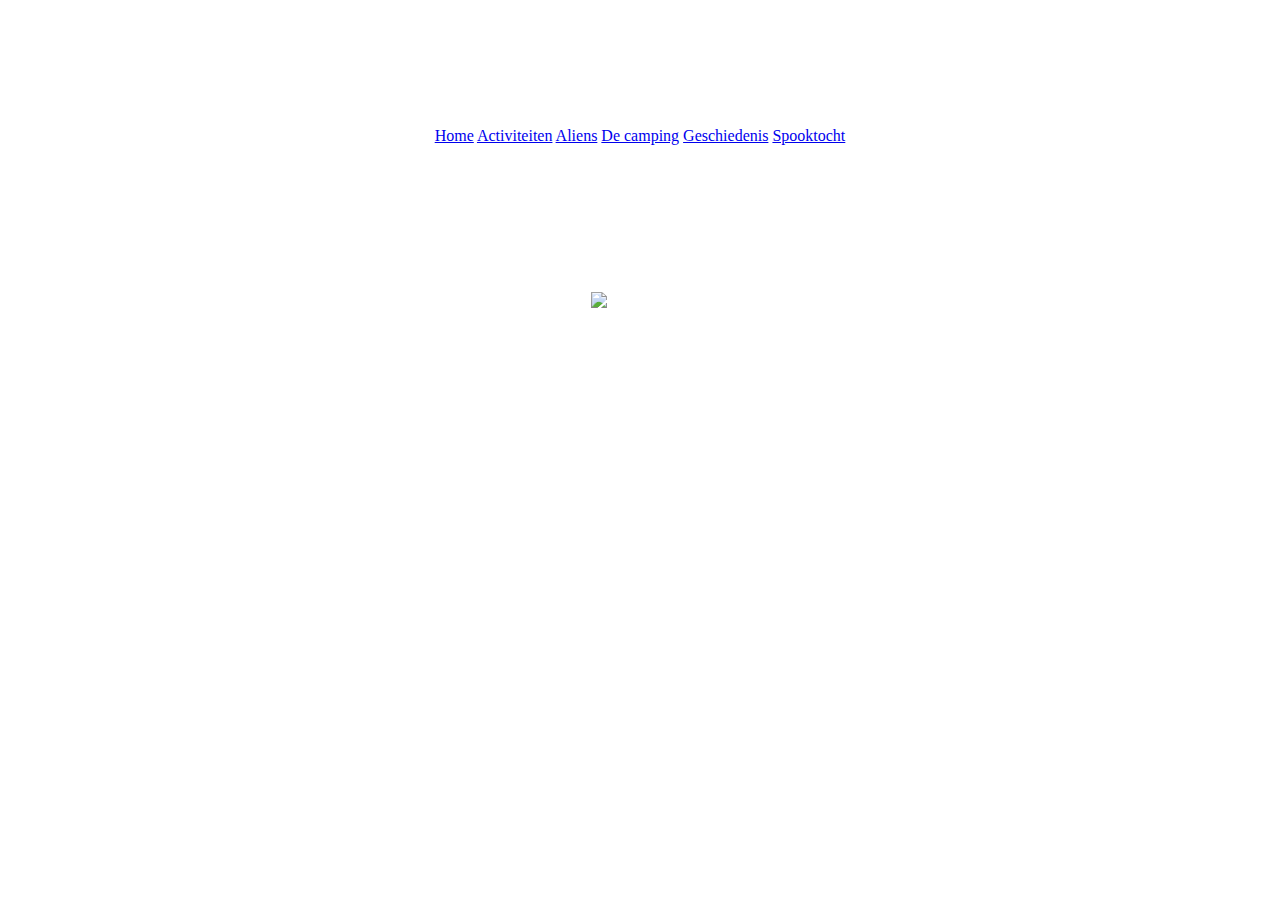
==== Website/index.html @ f0b02288 "index toegevoegd" ====
<!DOCTYPE html>

<html>

     <head>
         
        <title>Spookcamping de Wilgenhoeve</title>
		  
	    <link rel="stylesheet" href="styles/styles.css">
		
		
     </head>		
        
	 <body>
	  
		<div class="top">
		<h1>Spookcamping</h1>
		<h2>Home</h2>
		</div> 
		  
		<div class="nav">
		
        <a href="index.html">Home</a>
        <a href="Activiteiten.html">Activiteiten</a>		
        <a href="Aliens.html">Aliens</a>
		<a href="De_camping.html">De camping</a>
        <a href="Geschiedenis.html">Geschiedenis</a>		
        <a href="Spooktocht.html">Spooktocht</a>
		
  		
		</div>
	
		<h3><b>Welkom op spookcamping de Wilgenhoeve.</b></h3>
		
        <p>Hebben jij en je gezin in een spookachtig verblijf op een camping met griezelactiviteiten voor het hele gezin? Of wil je UFO's spotten met je vrienden?<br>
		Kom naar spookcamping de Wilgenhoeve. Wij hebben een kleine camping met 50 staanplaatsen in het midden van Drenthe.<br>
		Door de geschiedenis van het landgoed en de stille omgeving is dit de plaats om spoken, geesten en aliens te spotten. <br>
		Het hele jaar door heeft ons activiteitenteam plannen om onze bezoekers een leuke en spannende tijd te geven op ons mooie landgoed.<br>
		</p>
 
		<img src="../Materiaal/plaatjes/kampeerveld.jpg" alt="kampeerveld">
		
     </body>
  
 </html>
---- Website/styles/styles.css ----
/*de body word hier aangepast*/
body 
{
/*achtergrond word een gif van een hele blije gibby*/
	background-image: url("../../Materiaal/plaatjes/alienveld.jpg");
/*alle texten worden naar het midden verplaatst*/
	text-align: center;
	color: white;
}
/*aanpassingen aan alle koppen*/
h1,h2,h3,h4,h5,h6
{
/*maakt de ruimte tussen leters 3 pixels groter*/
	letter-spacing: 3px;
/*text grote van de kop*/
	font size: 80px;
}
img {
	max-height: 400px;
	width: auto;
}
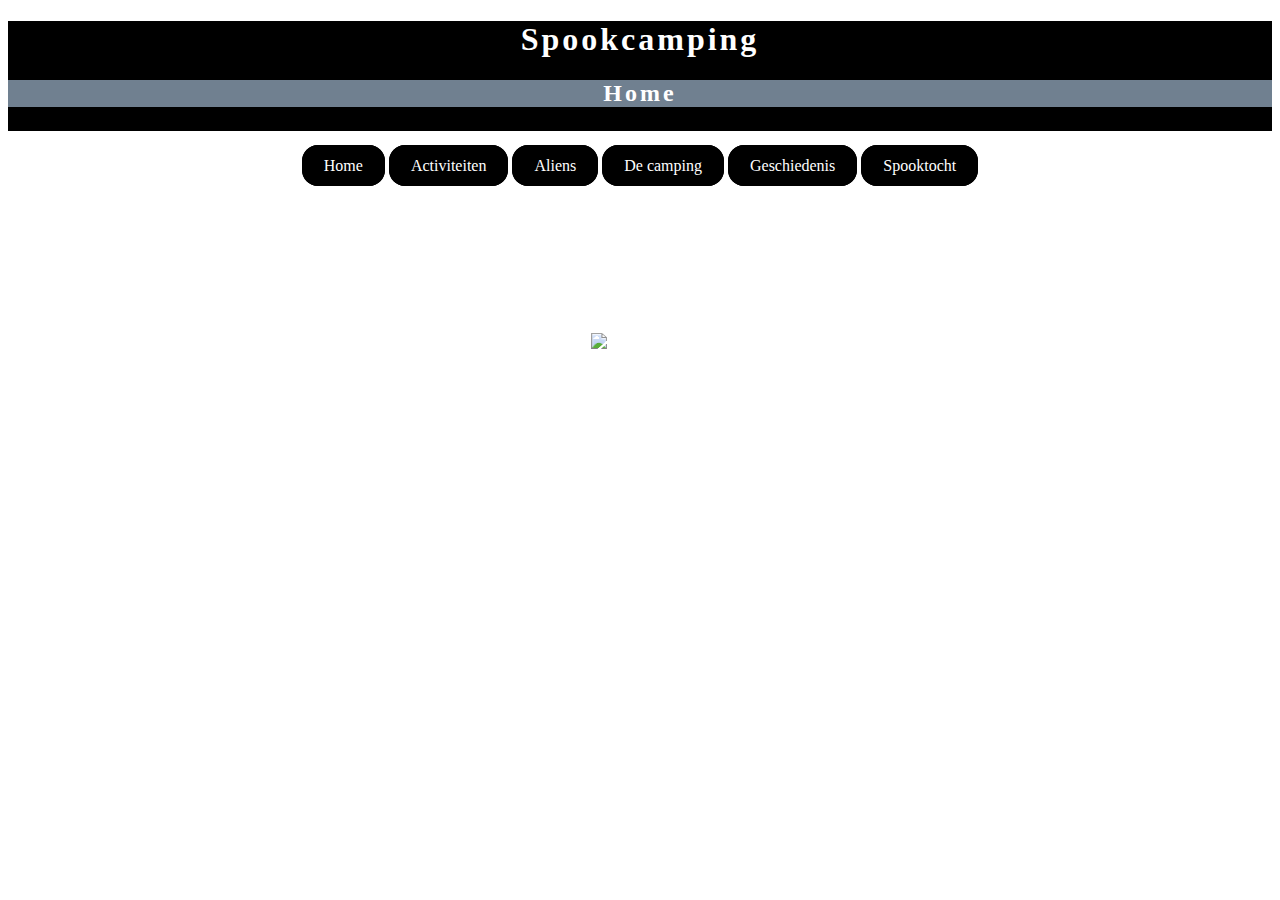
==== commit f77ee195: "wijziging added" ====
--- a/Website/index.html
+++ b/Website/index.html
@@ -20,14 +20,15 @@
 		  
 		<div class="nav">
 		
-        <a href="index.html">Home</a>
-        <a href="Activiteiten.html">Activiteiten</a>		
-        <a href="Aliens.html">Aliens</a>
-		<a href="De_camping.html">De camping</a>
-        <a href="Geschiedenis.html">Geschiedenis</a>		
-        <a href="Spooktocht.html">Spooktocht</a>
+		<ul>
+        <li><a href="index.html">Home</a></li>
+        <li><a href="Activiteiten.html">Activiteiten</a></li>		
+        <li><a href="Aliens.html">Aliens</a></li>
+		<li><a href="De_camping.html">De camping</a></li>
+        <li><a href="Geschiedenis.html">Geschiedenis</a></li>		
+        <li><a href="Spooktocht.html">Spooktocht</a></li>
+		</ul>
 		
-  		
 		</div>
 	
 		<h3><b>Welkom op spookcamping de Wilgenhoeve.</b></h3>
--- a/Website/styles/styles.css
+++ b/Website/styles/styles.css
@@ -18,4 +18,50 @@
 img {
 	max-height: 400px;
 	width: auto;
-}+}
+
+
+.top { 
+         width:100%;
+		 height: 110px;
+		 text-align: center;
+		 background-color: black;
+		 color: white;
+		  
+}
+
+.nav ul {
+			text-align: center;
+			padding: 10px 20px;
+}
+
+.nav li{
+  display:inline-block;
+   
+}
+
+ 
+
+.nav a{
+    
+    color: white;
+    background-color: black;
+    padding: 10px 20px;
+    border: 2px solid black;
+	border-radius: 16px;
+	text-decoration: none;
+ 
+
+}
+
+
+li a:hover {
+  background-color:SlateGray;
+       color: #fff;
+    
+}	
+
+h2 { top:0px;
+     background-color: SlateGray;
+	
+}
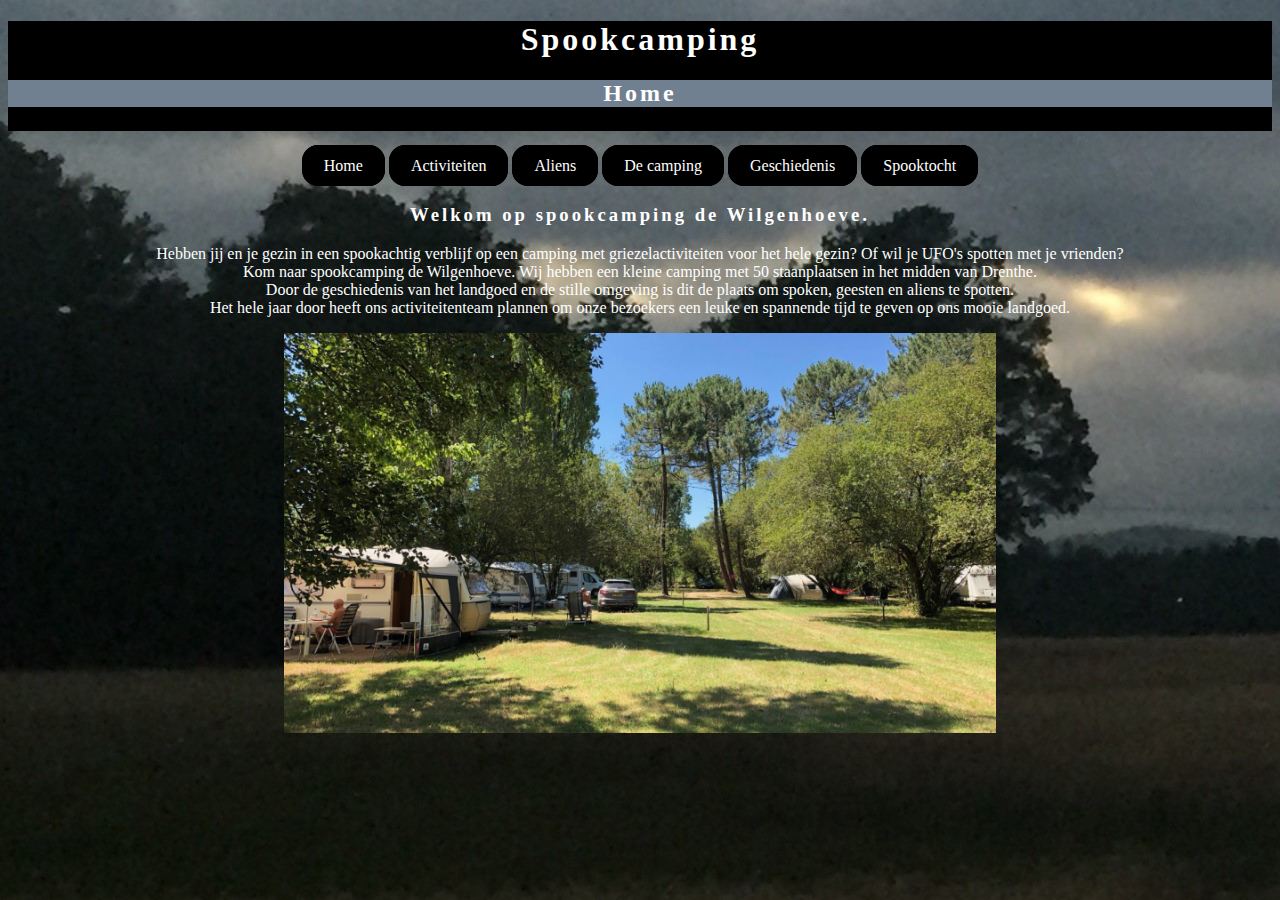
==== commit 8eb98171: "changed directory of the imagages map" ====
--- a/Website/index.html
+++ b/Website/index.html
@@ -3,44 +3,44 @@
 <html>
 
      <head>
-         
+
         <title>Spookcamping de Wilgenhoeve</title>
-		  
+
 	    <link rel="stylesheet" href="styles/styles.css">
-		
-		
-     </head>		
-        
+
+
+     </head>
+
 	 <body>
-	  
+
 		<div class="top">
 		<h1>Spookcamping</h1>
 		<h2>Home</h2>
-		</div> 
-		  
+		</div>
+
 		<div class="nav">
-		
+
 		<ul>
         <li><a href="index.html">Home</a></li>
-        <li><a href="Activiteiten.html">Activiteiten</a></li>		
+        <li><a href="Activiteiten.html">Activiteiten</a></li>
         <li><a href="Aliens.html">Aliens</a></li>
 		<li><a href="De_camping.html">De camping</a></li>
-        <li><a href="Geschiedenis.html">Geschiedenis</a></li>		
+        <li><a href="Geschiedenis.html">Geschiedenis</a></li>
         <li><a href="Spooktocht.html">Spooktocht</a></li>
 		</ul>
-		
+
 		</div>
-	
+
 		<h3><b>Welkom op spookcamping de Wilgenhoeve.</b></h3>
-		
+
         <p>Hebben jij en je gezin in een spookachtig verblijf op een camping met griezelactiviteiten voor het hele gezin? Of wil je UFO's spotten met je vrienden?<br>
 		Kom naar spookcamping de Wilgenhoeve. Wij hebben een kleine camping met 50 staanplaatsen in het midden van Drenthe.<br>
 		Door de geschiedenis van het landgoed en de stille omgeving is dit de plaats om spoken, geesten en aliens te spotten. <br>
 		Het hele jaar door heeft ons activiteitenteam plannen om onze bezoekers een leuke en spannende tijd te geven op ons mooie landgoed.<br>
 		</p>
- 
-		<img src="../Materiaal/plaatjes/kampeerveld.jpg" alt="kampeerveld">
-		
+
+		<img src="Plaatjes/kampeerveld.jpg" alt="kampeerveld">
+
      </body>
-  
- </html>+
+ </html>
--- a/Website/styles/styles.css
+++ b/Website/styles/styles.css
@@ -1,8 +1,8 @@
 /*de body word hier aangepast*/
-body 
+body
 {
 /*achtergrond word een gif van een hele blije gibby*/
-	background-image: url("../../Materiaal/plaatjes/alienveld.jpg");
+	background-image: url("../Plaatjes/alienveld.jpg");
 /*alle texten worden naar het midden verplaatst*/
 	text-align: center;
 	color: white;
@@ -21,13 +21,13 @@
 }
 
 
-.top { 
+.top {
          width:100%;
 		 height: 110px;
 		 text-align: center;
 		 background-color: black;
 		 color: white;
-		  
+
 }
 
 .nav ul {
@@ -37,20 +37,20 @@
 
 .nav li{
   display:inline-block;
-   
+
 }
 
- 
+
 
 .nav a{
-    
+
     color: white;
     background-color: black;
     padding: 10px 20px;
     border: 2px solid black;
 	border-radius: 16px;
 	text-decoration: none;
- 
+
 
 }
 
@@ -58,10 +58,10 @@
 li a:hover {
   background-color:SlateGray;
        color: #fff;
-    
-}	
+
+}
 
 h2 { top:0px;
      background-color: SlateGray;
-	
+
 }
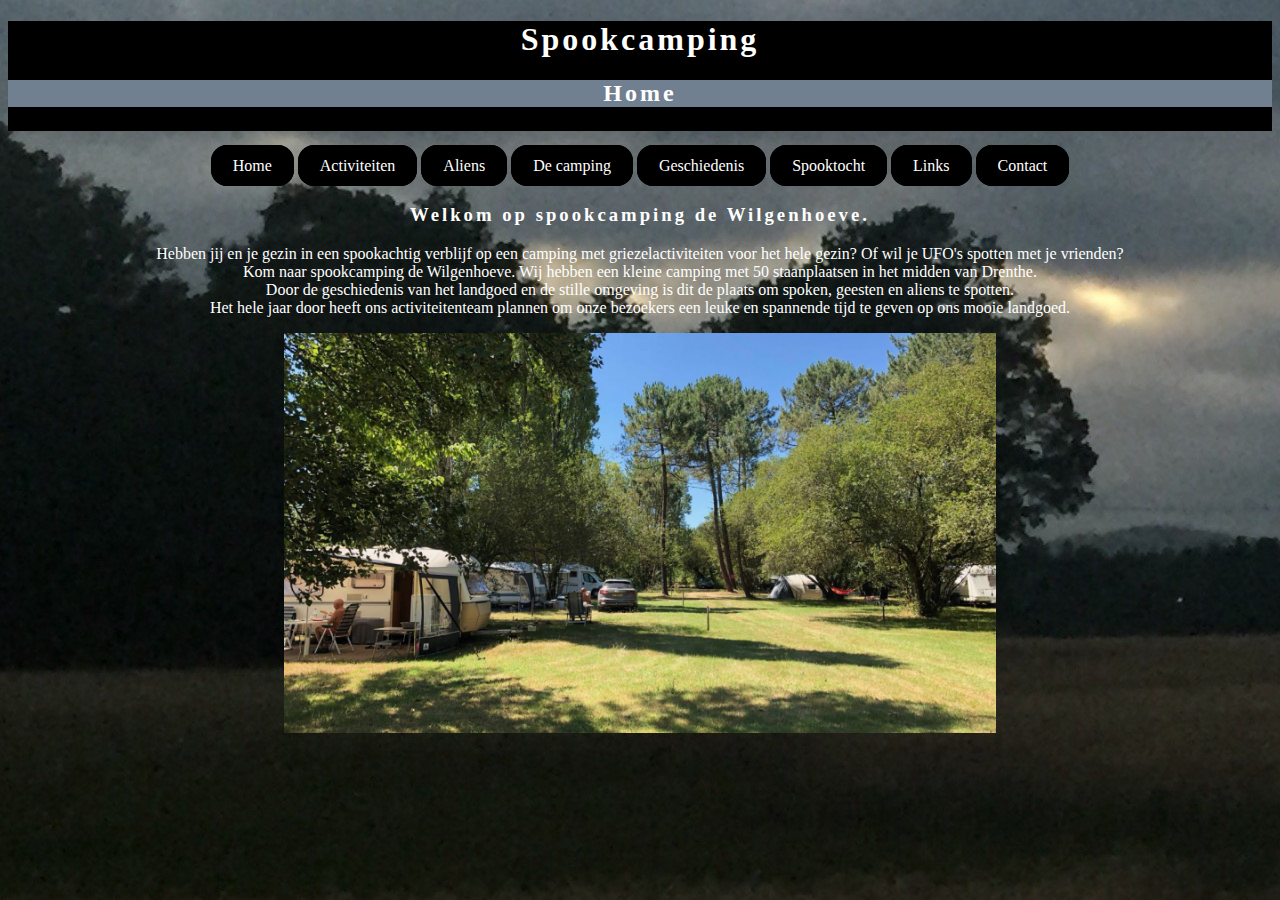
==== commit 1506e91f: "added links to the new pages" ====
--- a/Website/index.html
+++ b/Website/index.html
@@ -27,6 +27,8 @@
 		<li><a href="De_camping.html">De camping</a></li>
         <li><a href="Geschiedenis.html">Geschiedenis</a></li>
         <li><a href="Spooktocht.html">Spooktocht</a></li>
+        <li><a href="Linkpagina.html">Links</a></li>
+        <li><a href="Contactpagina.html">Contact</a></li>
 		</ul>
 
 		</div>
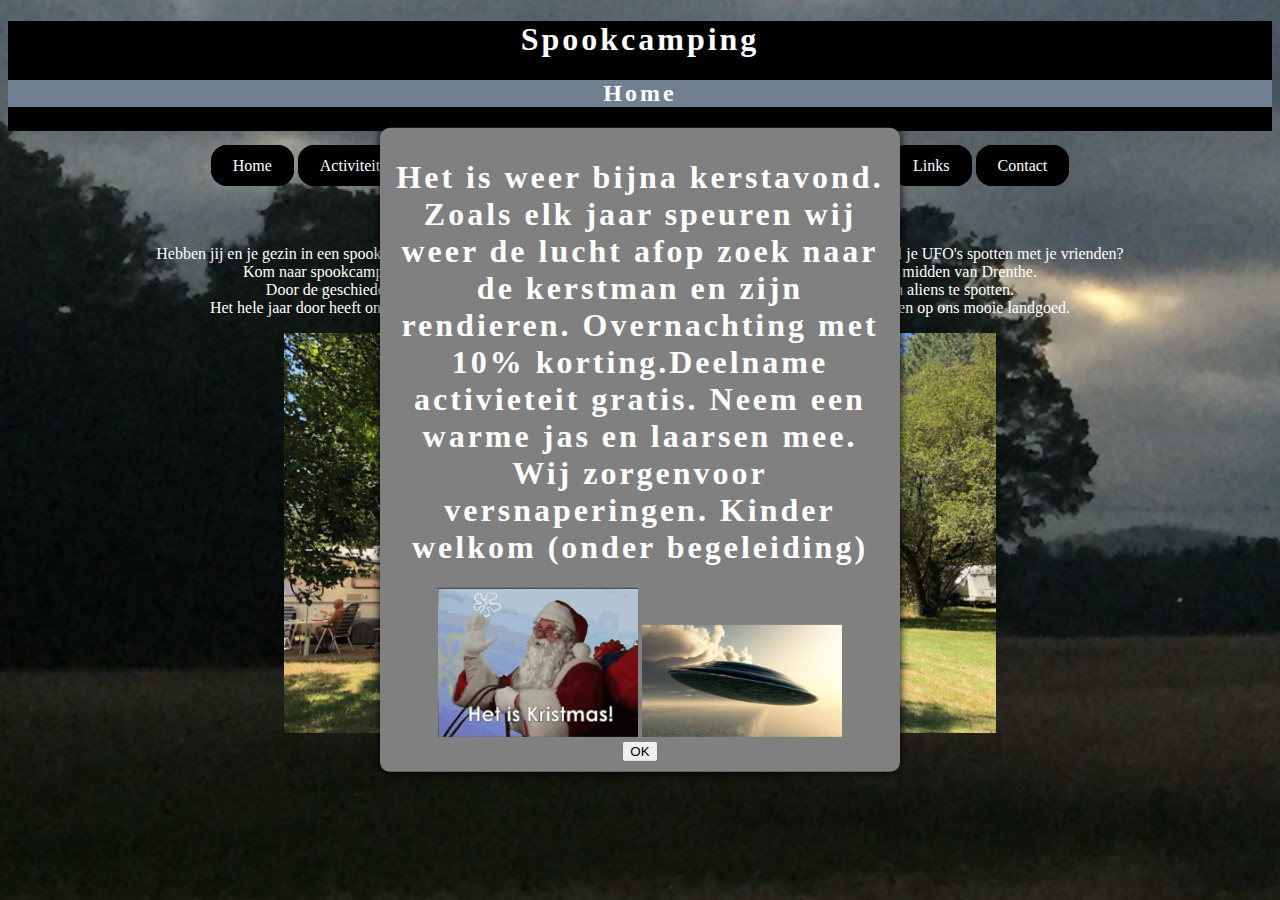
==== commit a16f6b3e: "made the popup and added the images for the popup" ====
--- a/Website/index.html
+++ b/Website/index.html
@@ -8,10 +8,22 @@
 
 	    <link rel="stylesheet" href="styles/styles.css">
 
+      <script src="js/script.js"></script>
 
      </head>
 
-	 <body>
+	 <body onload="Alert.render()">
+
+     <div id="popUpOverlay"></div>
+     <div id="popUpBox">
+     <div id="box">
+     <h1>Het is weer bijna kerstavond.  Zoals elk jaar speuren wij weer de lucht afop zoek naar de kerstman en zijn rendieren. Overnachting met 10% korting.Deelname activieteit gratis. Neem een warme jas en laarsen mee. Wij zorgenvoor versnaperingen. Kinder welkom (onder begeleiding)</h1>
+     <img class="pop-up-image" src="Plaatjes/kerstmis-santa-claus.gif" alt="kerstman">
+     <img class="pop-up-image" src="Plaatjes/ufo.jpg" alt="ufo">
+     <div id="closeModal"></div>
+     </div>
+     </div>
+
 
 		<div class="top">
 		<h1>Spookcamping</h1>
--- a/Website/styles/styles.css
+++ b/Website/styles/styles.css
@@ -65,3 +65,23 @@
      background-color: SlateGray;
 
 }
+
+#popUpBox{
+  width: 500px;
+  overflow: hidden;
+  background: gray;
+  box-shadow: 0 0 10px black;
+  border-radius: 10px;
+  position: absolute;
+  top: 50%;
+  left: 50%;
+  transform: translate(-50%, -50%);
+  z-index: 9999;
+  padding: 10px;
+  text-align: center;
+  display: none;
+}
+
+.pop-up-image{
+	width: 200px;
+}
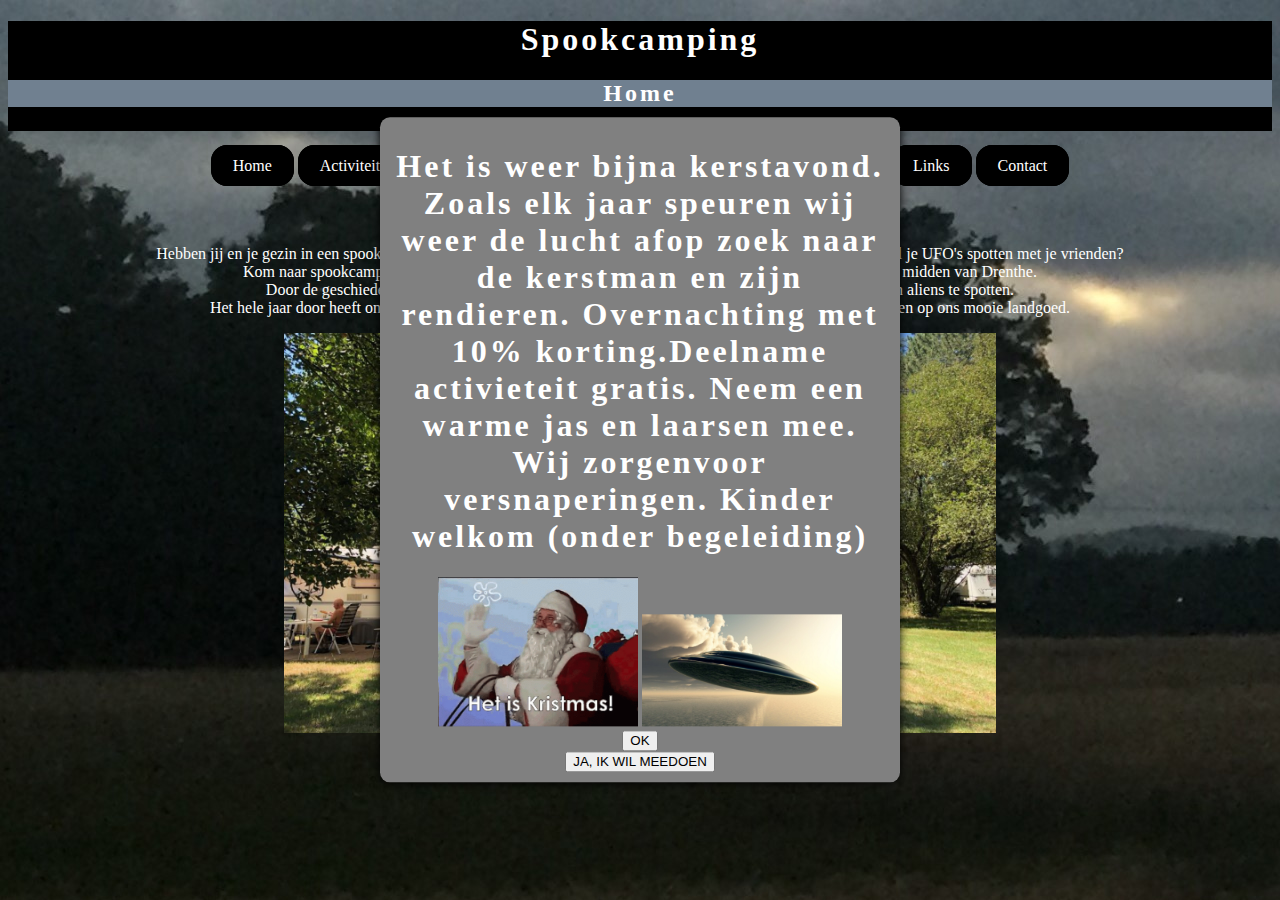
==== commit d64f4f0d: "pop-up aangepast nu met linkje rats" ====
--- a/Website/index.html
+++ b/Website/index.html
@@ -21,6 +21,7 @@
      <img class="pop-up-image" src="Plaatjes/kerstmis-santa-claus.gif" alt="kerstman">
      <img class="pop-up-image" src="Plaatjes/ufo.jpg" alt="ufo">
      <div id="closeModal"></div>
+	 <button onclick="window.location.href='Activiteiten.html'">JA, IK WIL MEEDOEN</button>
      </div>
      </div>
 
--- a/Website/styles/styles.css
+++ b/Website/styles/styles.css
@@ -66,6 +66,52 @@
 
 }
 
+
+.grid-container{ 
+
+      display: grid;
+		   
+}
+
+.left { grid-column-start: 1;
+          grid-column-end: 1;
+		  grid-row-start: 2;
+		  grid-row-end: 4;
+}
+
+.midden { grid-column-start: 2;
+          grid-column-end: 2;
+          grid-row-start: 2;
+          grid-row-end: 4;
+}
+
+.right { grid-column-start: 3;
+          grid-column-end: 4;
+          grid-row-start: 2;
+          grid-row-end: 4;		  
+}
+
+.yes  { 
+		outline-style: inset;
+        color: white;	
+	}
+
+.no {
+		text-decoration: underline;
+	
+	}
+
+
+.sure {
+		
+		border-style: solid;
+        color: green;		
+		text-decoration: none;
+		
+
+		}		
+	
+
 #popUpBox{
   width: 500px;
   overflow: hidden;
@@ -85,3 +131,10 @@
 .pop-up-image{
 	width: 200px;
 }
+
+.center {
+  margin-left: auto;
+  margin-right: auto;
+}
+
+
